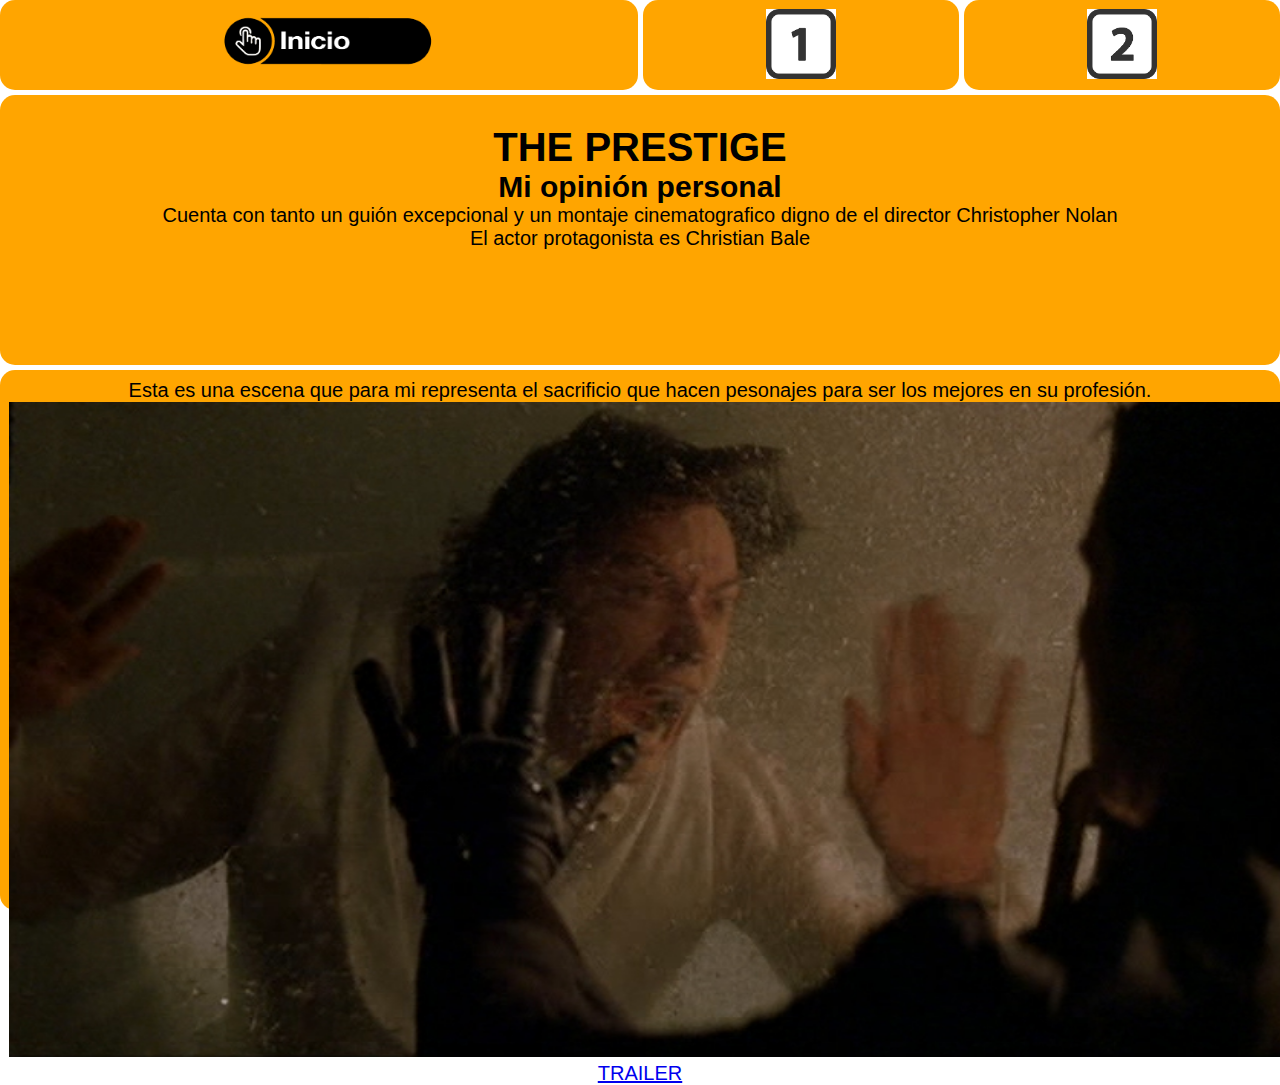
==== Paginas/pelicula1.html @ 6e2e9af9 "Initial commit" ====
<!DOCTYPE html>
<html lang="en">
  <head>

    <meta charset="UTF-8">
    <meta name="viewport" content="width=device-width, initial-scale=1.0">
    <link rel="stylesheet" type="text/css" href="../css/main2.css"/>
    <title> Mis 2 peliculas preferidas de Christopher Nolan </title>

  </head>

  <body>
    <div id="container">

        <div class="celda1">
            <a href="../index.html"> <img alt="INICIO" width=300p src="../img/inicio.png"></a>
        </div>

         <div class="celda2">
             <a href="../paginas/pelicula1.html"> <img alt="1" width=70p src="../img/opción1.png"></a>
         </div>

         <div class="celda3">
               <a href="../paginas/pelicula2.html"> <img alt="2" width=70p src="../img/opción2.png"></a>
         </div>


    <div class="celda4">
          <h1>THE PRESTIGE</h2>
          <h2>Mi opinión personal</h2>
          <p>Cuenta con tanto un guión excepcional y un montaje cinematografico digno de el director Christopher Nolan</p>
          <p>El actor protagonista es Christian Bale</P>

    </div>


    <div class="celda5">
        <p>Esta es una escena que para mi representa el sacrificio que hacen pesonajes para ser los mejores en su profesión.</P>
          <img alt="EL TRUCO FINAL" width=1400p src="../img/truco_escena.jpg">
          <ul>
            <a href="https://www.youtube.com/watch?v=438-eKgAIFE&ab_channel=cineycine">TRAILER</a>
          </ul>
    </div>
  </div>

  </body>
</html>
---- css/main2.css ----
*{
  margin:0;
  padding:0;
}

body{
  font-family: 'Ubuntu', sans-serif;
  background-color: white;
  color:black;
  font-size:20px;;
}

#container{
  display: grid;

  grid-template-columns: 1fr 1fr 1fr 1fr;
  grid-template-rows: calc(10vh) calc(30vh) calc(60vh);
  grid-gap:5px;
  text-align: center;
}

#container .celda1{
  padding: 9px;
  background-color: orange;
  border-radius: 15px;
  grid-row:1/2;
  grid-column:1/3;
}

#container .celda2{
  padding: 9px;
  background-color: orange;
  border-radius: 15px;
  grid-row:1/2;
  grid-column:3/4;
}

#container .celda3{
  padding: 9px;
  background-color: orange;
  border-radius: 15px;
  grid-row:1/2;
  grid-column:4/5;
}

#container .celda4{
  padding: 30px;
  background-color: orange;
  border-radius: 15px;
  grid-row:2/3;
  grid-column:1/5;
}

#container .celda5{
  padding: 9px;
  background-color: orange;
  border-radius: 15px;
  grid-row:3/4;
  grid-column:1/5;
}
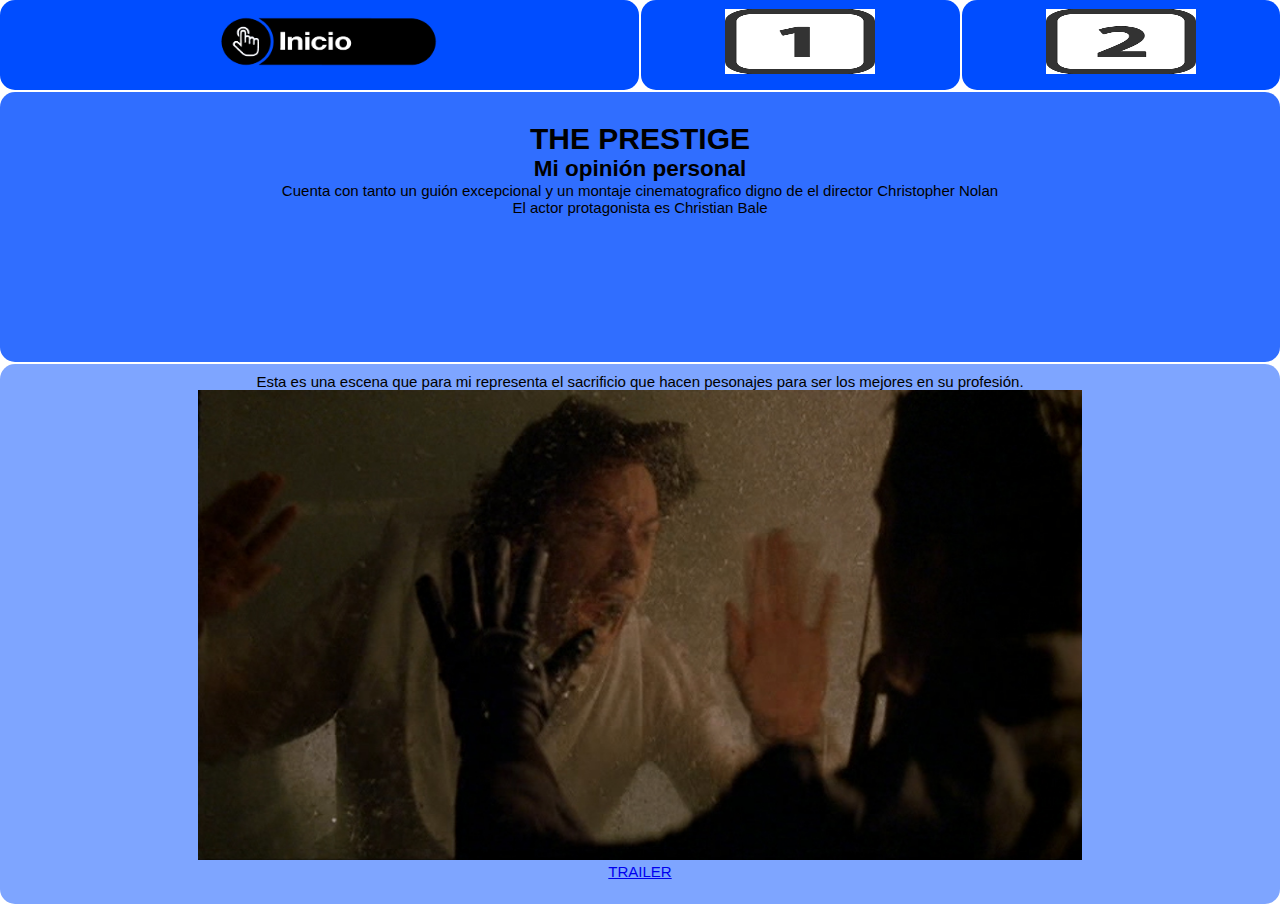
==== commit 26fb2452: "ale ale ale" ====
--- a/Paginas/pelicula1.html
+++ b/Paginas/pelicula1.html
@@ -13,15 +13,15 @@
     <div id="container">
 
         <div class="celda1">
-            <a href="../index.html"> <img alt="INICIO" width=300p src="../img/inicio.png"></a>
+            <a href="../index.html"> <img alt="INICIO" src="../img/inicio.png"></a>
         </div>
 
          <div class="celda2">
-             <a href="../paginas/pelicula1.html"> <img alt="1" width=70p src="../img/opción1.png"></a>
+             <a href="../paginas/pelicula1.html"> <img alt="1" src="../img/opción1.png"></a>
          </div>
 
          <div class="celda3">
-               <a href="../paginas/pelicula2.html"> <img alt="2" width=70p src="../img/opción2.png"></a>
+               <a href="../paginas/pelicula2.html"> <img alt="2" src="../img/opción2.png"></a>
          </div>
 
 
@@ -36,7 +36,7 @@
 
     <div class="celda5">
         <p>Esta es una escena que para mi representa el sacrificio que hacen pesonajes para ser los mejores en su profesión.</P>
-          <img alt="EL TRUCO FINAL" width=1400p src="../img/truco_escena.jpg">
+          <img alt="EL TRUCO FINAL" src="../img/truco_escena.jpg">
           <ul>
             <a href="https://www.youtube.com/watch?v=438-eKgAIFE&ab_channel=cineycine">TRAILER</a>
           </ul>
--- a/css/main2.css
+++ b/css/main2.css
@@ -7,7 +7,7 @@
   font-family: 'Ubuntu', sans-serif;
   background-color: white;
   color:black;
-  font-size:20px;;
+  font-size:15px;;
 }
 
 #container{
@@ -15,46 +15,67 @@
 
   grid-template-columns: 1fr 1fr 1fr 1fr;
   grid-template-rows: calc(10vh) calc(30vh) calc(60vh);
-  grid-gap:5px;
+  grid-gap:2px;
   text-align: center;
 }
 
 #container .celda1{
   padding: 9px;
-  background-color: orange;
+  background-color: #004DFF;
   border-radius: 15px;
   grid-row:1/2;
   grid-column:1/3;
 }
 
+#container .celda1 img{
+  width:50%;
+  height:90%;
+}
+
 #container .celda2{
   padding: 9px;
-  background-color: orange;
+  background-color: #004DFF;
   border-radius: 15px;
   grid-row:1/2;
   grid-column:3/4;
 }
 
+#container .celda2 img{
+  width:50%;
+  height:90%;
+}
+
 #container .celda3{
   padding: 9px;
-  background-color: orange;
+  background-color: #004DFF;
   border-radius: 15px;
   grid-row:1/2;
   grid-column:4/5;
 }
 
+#container .celda3 img{
+  width:50%;
+  height:90%;
+}
+
 #container .celda4{
   padding: 30px;
-  background-color: orange;
+  background-color: #306EFF;
   border-radius: 15px;
   grid-row:2/3;
   grid-column:1/5;
 }
 
+
 #container .celda5{
   padding: 9px;
-  background-color: orange;
+  background-color: #7EA5FF;
   border-radius: 15px;
   grid-row:3/4;
   grid-column:1/5;
 }
+
+#container .celda5 img{
+  width:70%;
+  height:90%;
+}
